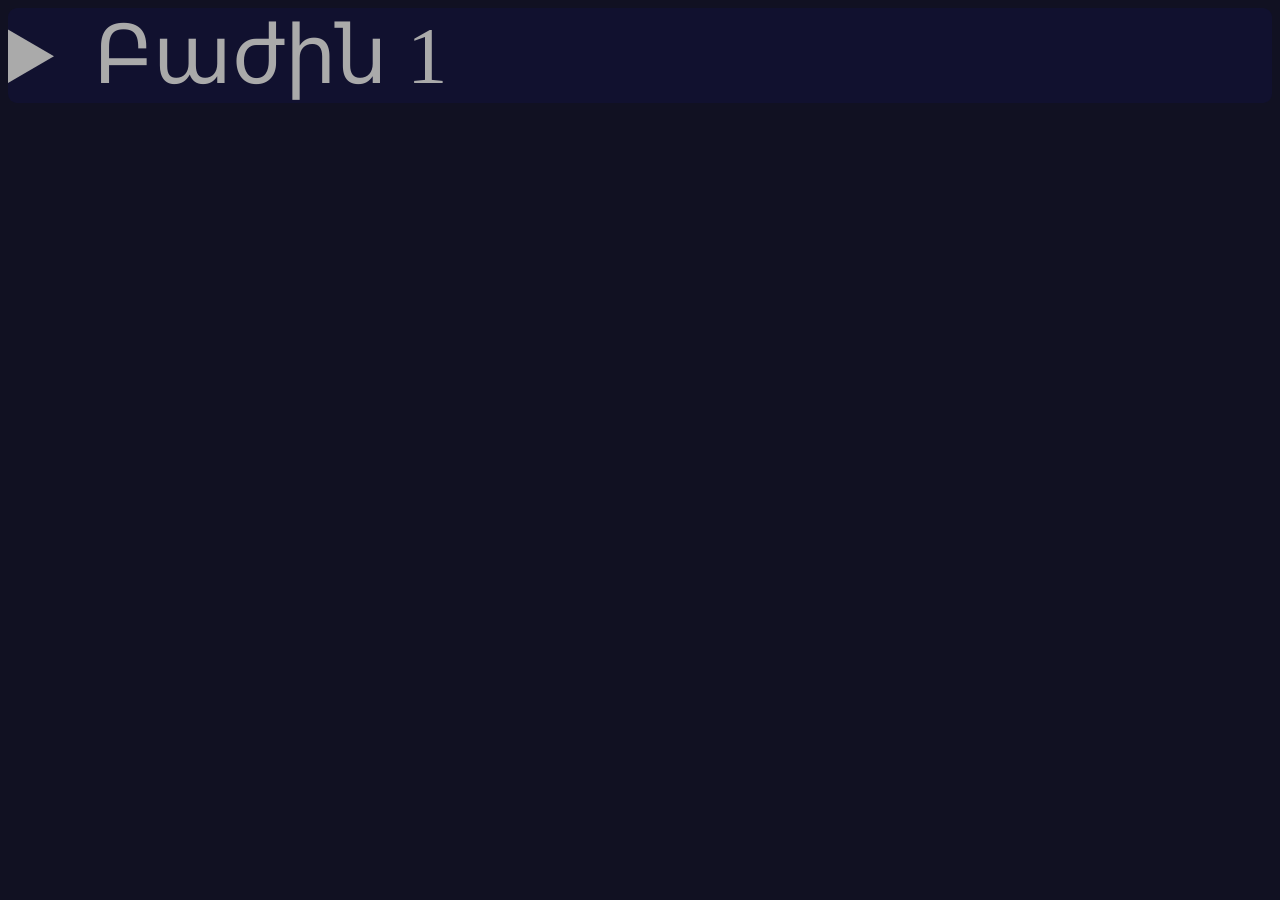
==== chooseLesson/choosingPage.html @ 21311d89 "Add files via upload" ====
<!DOCTYPE html>
<html lang="en">
<head>
    <meta charset="UTF-8">
    <meta name="viewport" content="width=device-width, initial-scale=1.0">
    <title>HUMmis</title>
    <link rel="stylesheet" href="choosingPage.css">
</head>
<body>
    <script src="choosingPage.js"></script>
</body>
</html>
---- chooseLesson/choosingPage.css ----
body
{
    background-color: #111122;
}

details
{
    background-color: #11112f;
    border-radius: 1dvh;
}

.section
{
    font-size: 9dvh;
    color: #aaaaaa;
}

.chapter
{
    font-size: 7dvh;
    color: #aaaaaa;
    padding-left: 10vh;
    display: flex;
}

.lessonButton
{
    width: 100%;
    height: 100%;

    font-size: 4dvh;
    text-align: center;
    background-color: #111139;
    color: #aaaaaa;
    border-radius: 2dvh;;
    border: none;

    padding: 0.5%;
    margin-top: 1%;
    margin-bottom: 1%;
}
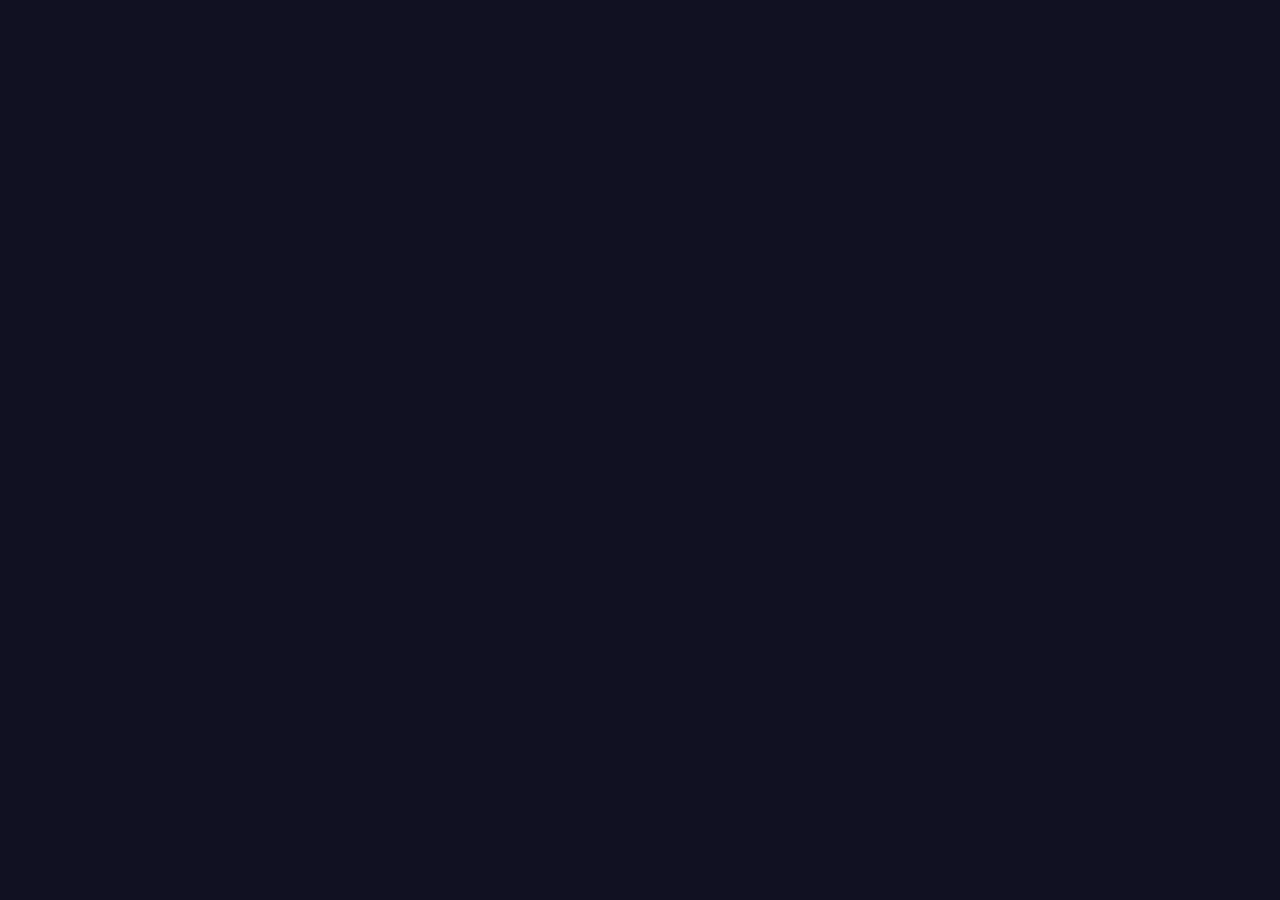
==== commit d4e7a1f0: "Add files via upload" ====
--- a/chooseLesson/choosingPage.html
+++ b/chooseLesson/choosingPage.html
@@ -5,6 +5,8 @@
     <meta name="viewport" content="width=device-width, initial-scale=1.0">
     <title>HUMmis</title>
     <link rel="stylesheet" href="choosingPage.css">
+    <script src="https://cdn.jsdelivr.net/npm/@supabase/supabase-js@2"></script>
+    <script src="../sb_tools.js"></script>
 </head>
 <body>
     <script src="choosingPage.js"></script>
--- a/chooseLesson/choosingPage.css
+++ b/chooseLesson/choosingPage.css
@@ -20,7 +20,7 @@
     font-size: 7dvh;
     color: #aaaaaa;
     padding-left: 10vh;
-    display: flex;
+    /* display: flex; */
 }
 
 .lessonButton
